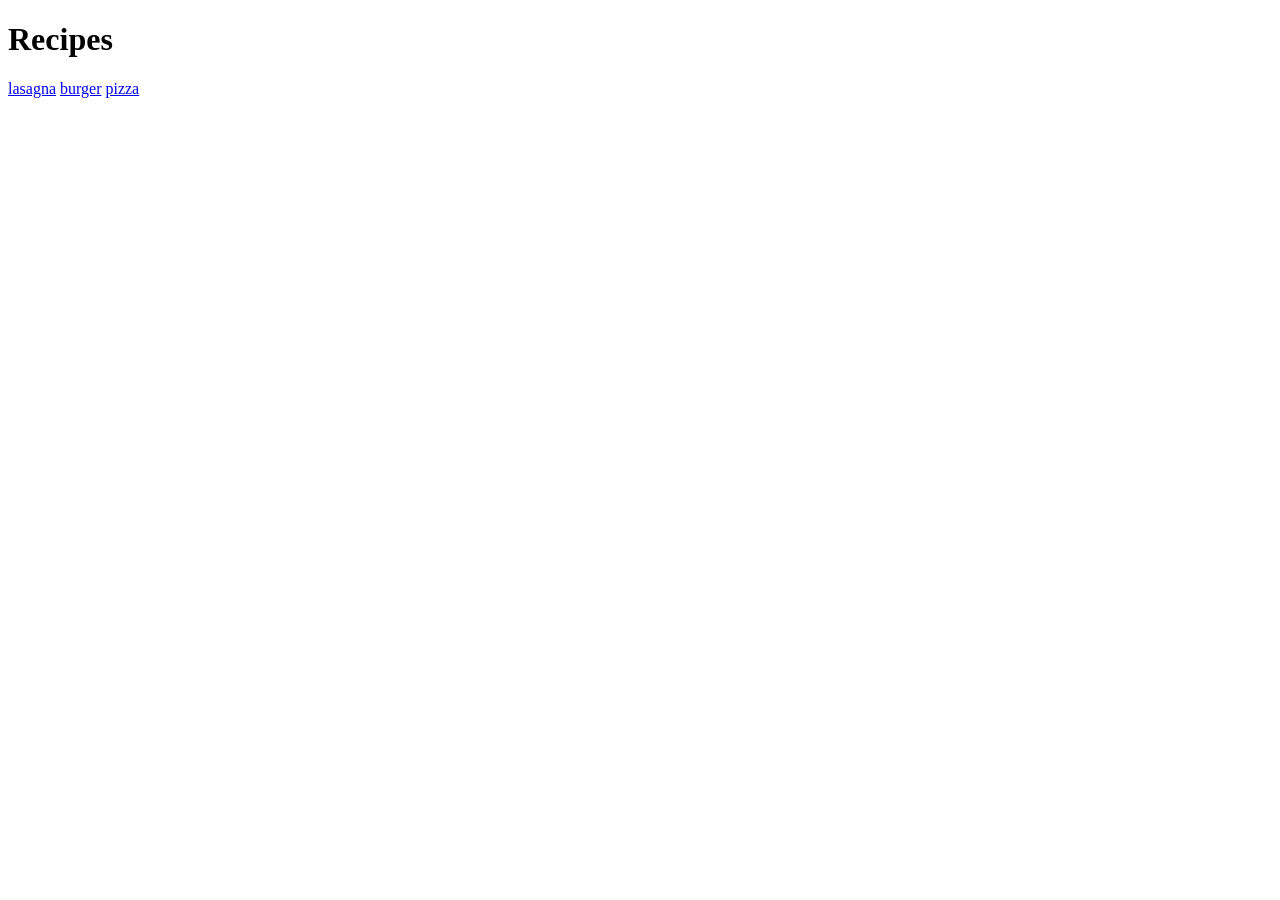
==== index.html @ 3a5f5193 "made 3 linked websites, pizza and burger are unfinished" ====
<!doctype html>
<html lang="en">
  <head>
    <meta charset="UTF-8" />
    <meta name="viewport" content="width=device-width, initial-scale=1.0" />
    <title>Document</title>
  </head>
  <body>
    <h1>Recipes</h1>
    <a href="recipes/lasagna.html">lasagna</a>
    <a href="recipes/burger.html">burger</a>
    <a href="recipes/pizza.html">pizza</a>
  </body>
</html>
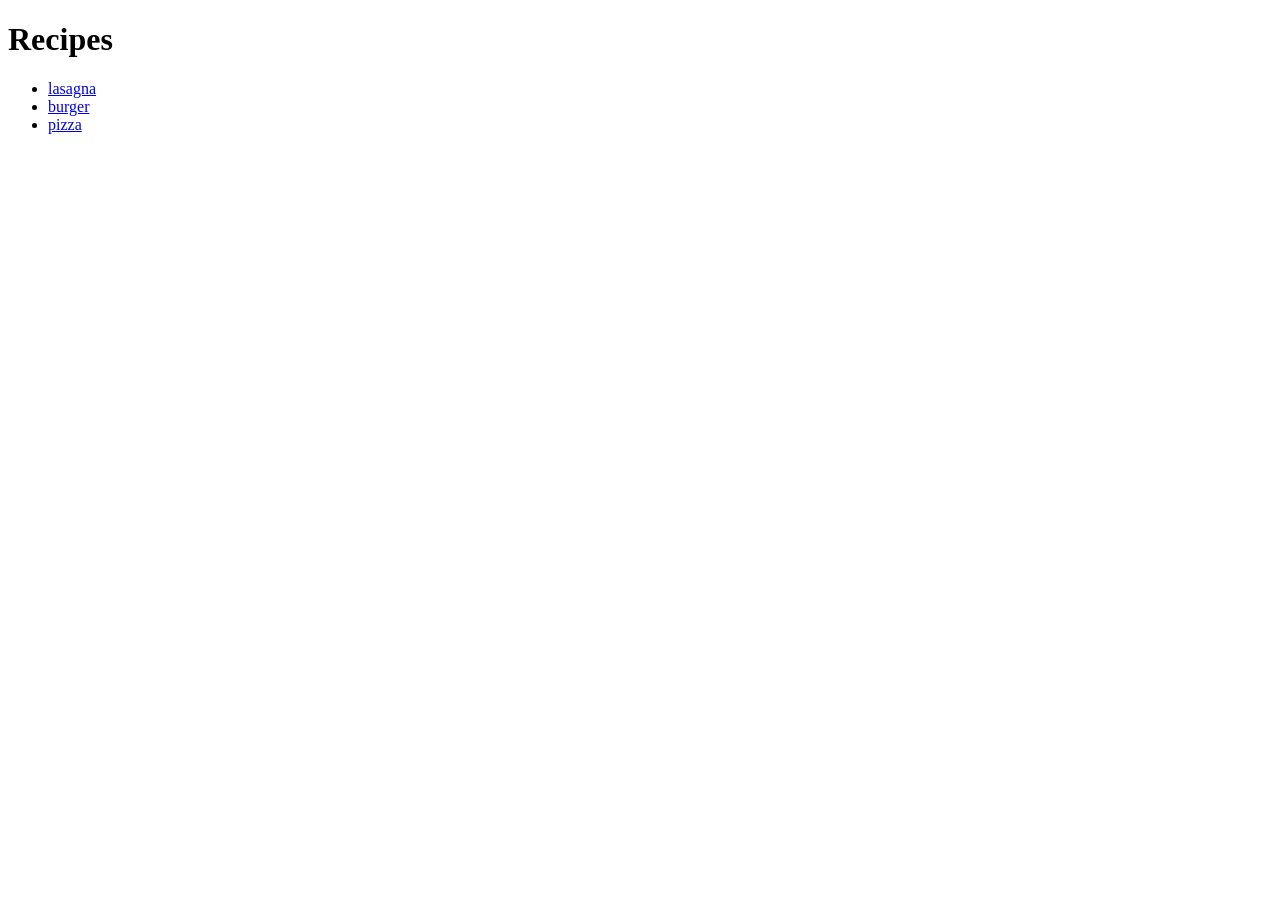
==== commit 69090d51: "finished the 3 websites bases" ====
--- a/index.html
+++ b/index.html
@@ -7,8 +7,10 @@
   </head>
   <body>
     <h1>Recipes</h1>
-    <a href="recipes/lasagna.html">lasagna</a>
-    <a href="recipes/burger.html">burger</a>
-    <a href="recipes/pizza.html">pizza</a>
+    <ul>
+      <li><a href="recipes/lasagna.html">lasagna</a></li>
+      <li><a href="recipes/burger.html">burger</a></li>
+      <li><a href="recipes/pizza.html">pizza</a></li>
+    </ul>
   </body>
 </html>
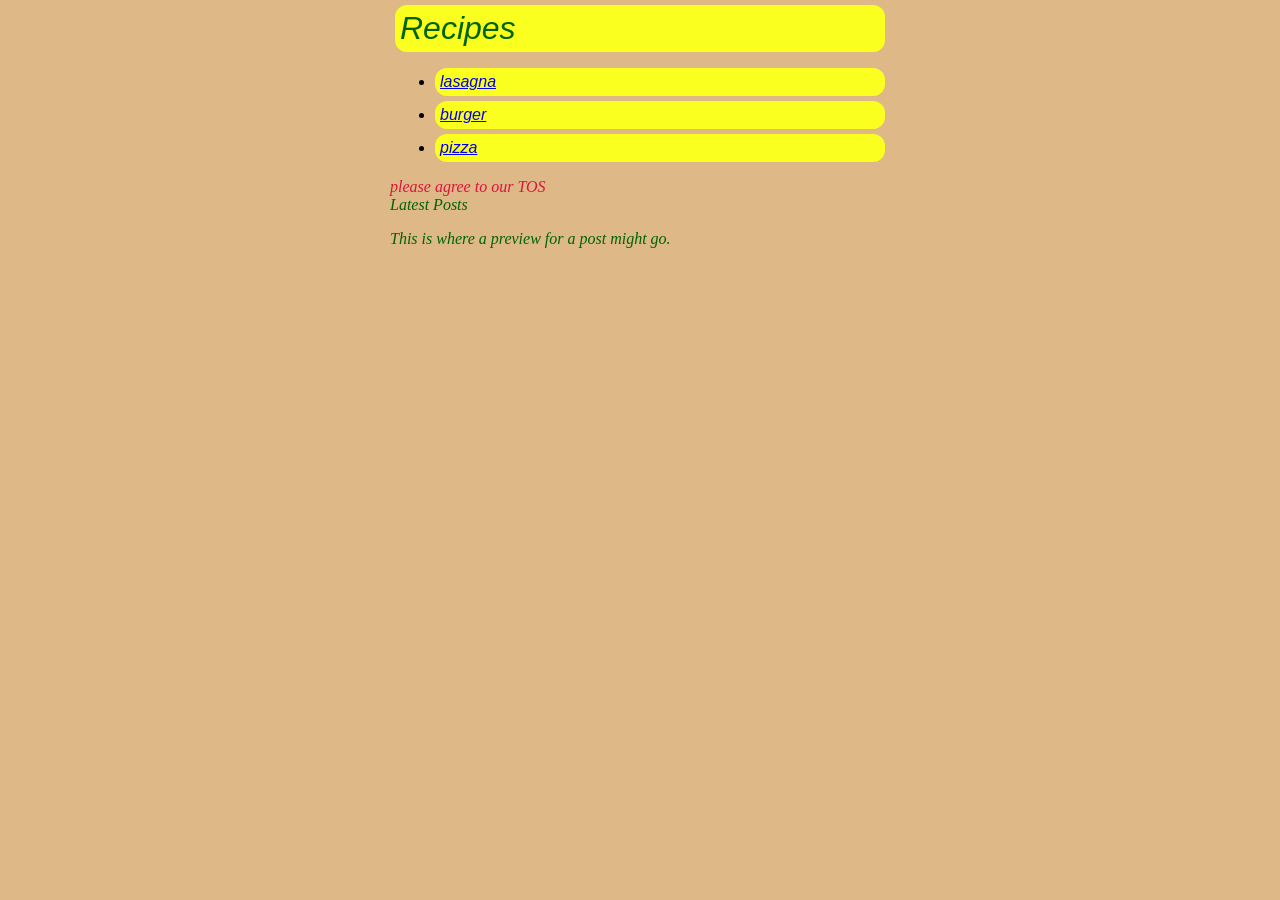
==== commit d75945a2: "started adding style" ====
--- a/index.html
+++ b/index.html
@@ -1,16 +1,25 @@
 <!doctype html>
 <html lang="en">
   <head>
+    <link rel="stylesheet" href="styles.css" />
     <meta charset="UTF-8" />
     <meta name="viewport" content="width=device-width, initial-scale=1.0" />
     <title>Document</title>
   </head>
   <body>
-    <h1>Recipes</h1>
+    <h1 class="rounded style">Recipes</h1>
     <ul>
-      <li><a href="recipes/lasagna.html">lasagna</a></li>
-      <li><a href="recipes/burger.html">burger</a></li>
-      <li><a href="recipes/pizza.html">pizza</a></li>
+      <li class="rounded"><a href="recipes/lasagna.html">lasagna</a></li>
+      <li class="rounded"><a href="recipes/burger.html">burger</a></li>
+      <li class="rounded"><a href="recipes/pizza.html">pizza</a></li>
     </ul>
+    <div class="alert">please agree to our TOS</div>
+
+    <div class="style">
+      <div class="subsection header">Latest Posts</div>
+      <p class="subsection preview">
+        This is where a preview for a post might go.
+      </p>
+    </div>
   </body>
 </html>
--- a/styles.css
+++ b/styles.css
@@ -0,0 +1,25 @@
+body {
+  background-color: burlywood;
+  margin: 0 auto;
+  max-width: 500px;
+  font-style: italic;
+}
+
+.rounded {
+  background-color: rgb(251, 255, 31);
+  border-radius: 12px;
+  font-family: Verdana, Geneva, Tahoma, sans-serif;
+  box-sizing: border-box;
+  padding: 5px;
+  margin: 5px;
+}
+
+.style {
+  font-weight: 100;
+  color: darkgreen;
+}
+
+.alert {
+  font-weight: 200;
+  color: crimson;
+}
